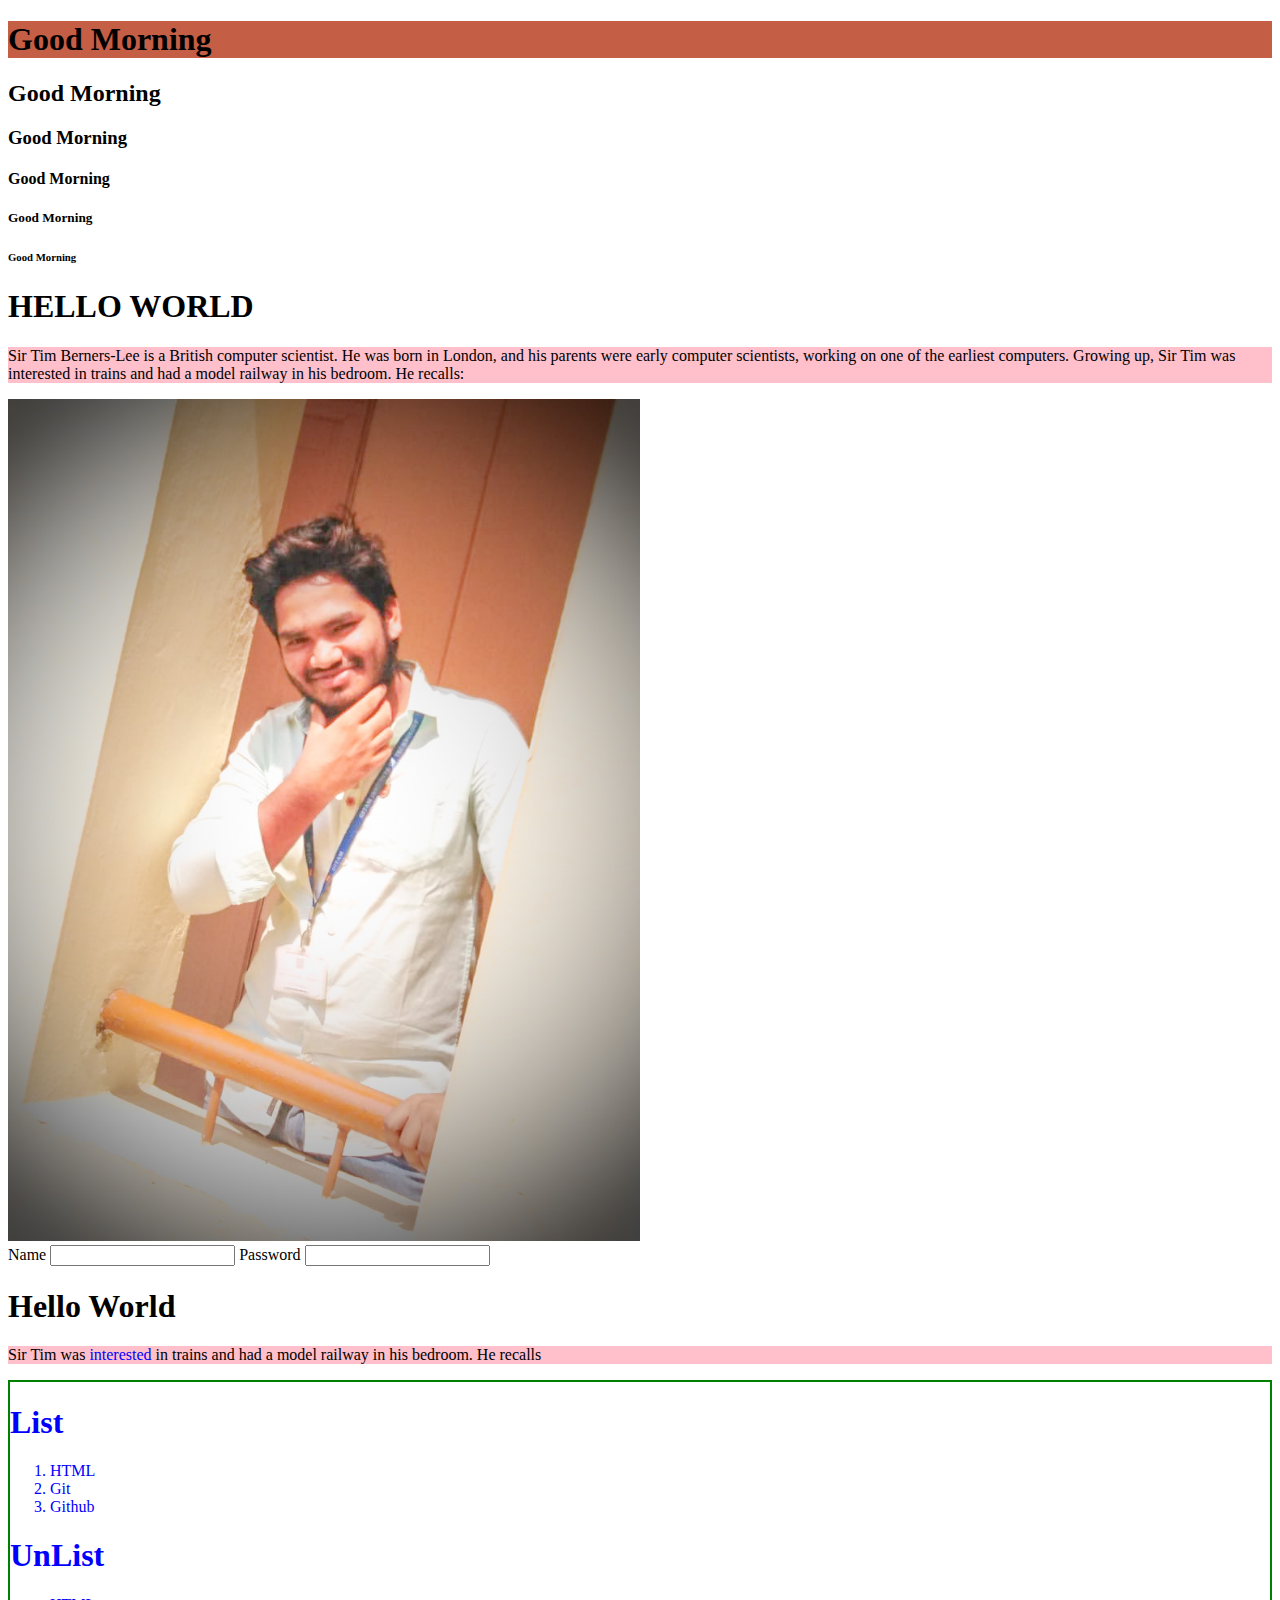
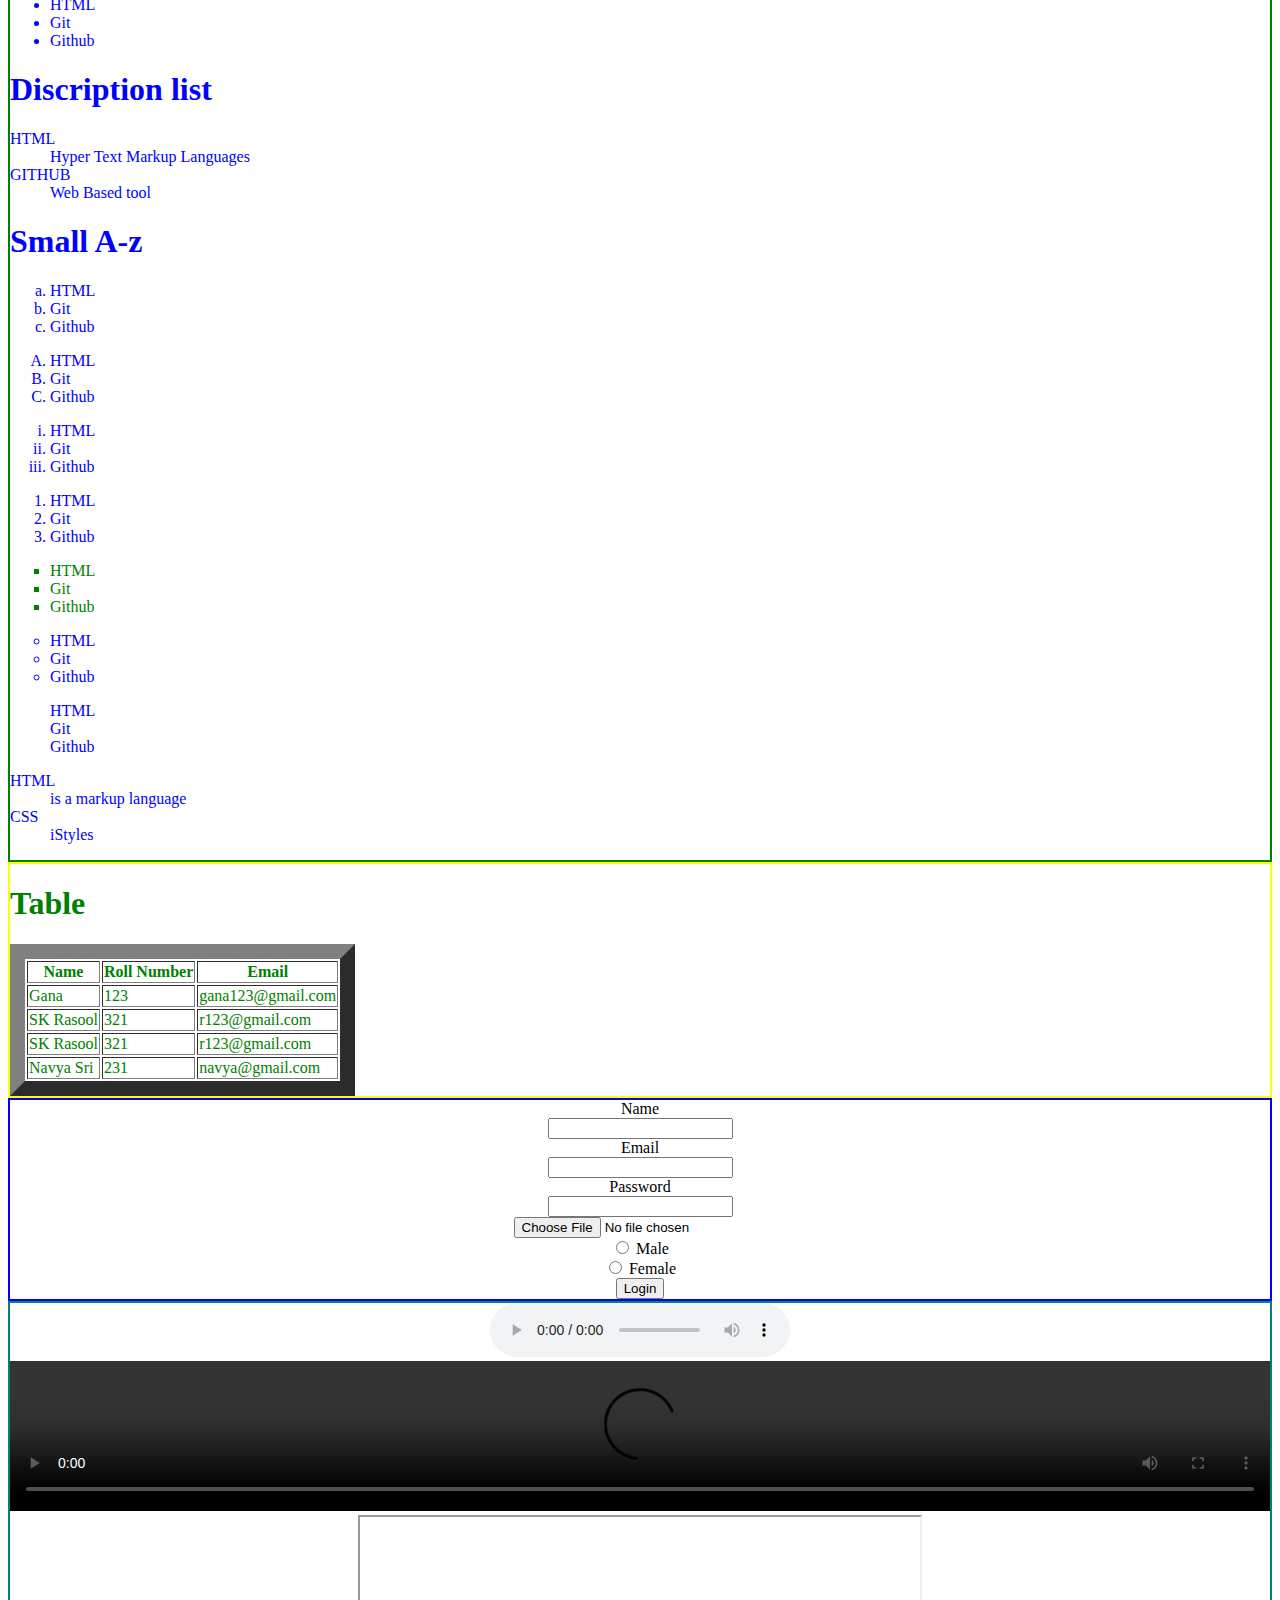
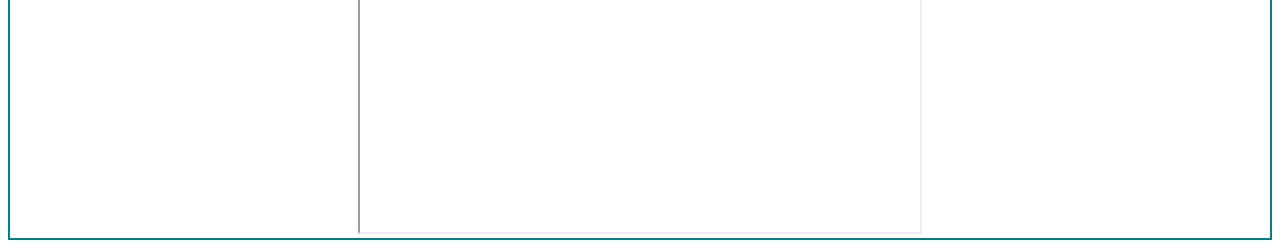
==== index.html @ 514fb417 "Description List Added" ====
<!-- This Doctype 5 th version  -->
<!DOCTYPE html>
<!--  html -->
<html>  <!-- open tag -->
<head>  <!-- open tag -->
	<link rel="stylesheet" type="text/css" href="css/styles.css">
	<title> 
		APSSDC Traning
	</title> <!-- close tag -->
	<style type="text/css">
		p{
         background-color: pink;
		}
		


	</style>
	<link rel="icon" href="IMG-20190405-WA0012_edi.jpg">
</head> <!-- close tag -->
<body> <!-- open tag -->
<h1 style="background-color: #c45e45"> Good Morning</h1>
<h2 class="Good"> Good Morning</h2>
<h3>  Good Morning</h3>
<h4>  Good Morning</h4>
<h5>  Good Morning</h5>
<h6 id="Goodid">  Good Morning</h6>
<H1>HELLO WORLD</H1>
<p>  Sir Tim Berners-Lee is a British computer scientist. He was born in London, and his parents were early computer scientists, working on one of the earliest computers.

Growing up, Sir Tim was interested in trains and had a model railway in his bedroom. He recalls:
</p>
<img src="IMG-20190405-WA0012_edi.jpg" width="50%" height="50%" alt="Mahesh img">
<br>
<label>Name</label>
<input type="" name="">
<label>Password</label>
<input type="" name="">
<div>
	<h1>Hello World</h1>
</div>
<p> Sir Tim was <span style="color:blue">interested</span> in trains and had a model railway in his bedroom. He recalls</p>


</body> <!-- close tag -->

<div style="color:blue; border: 2px solid green">
	<h1>List</h1>
	<ol>
		<li>HTML</li>
		<li>Git</li>
		<li>Github</li>
	</ol>

	<h1>UnList</h1>
	<ul>
		<li>HTML</li>
		<li>Git</li>
		<li>Github</li>
	</ul>

<h1>Discription list</h1>
	<dl>
		<dt>HTML</dt>
		<dd>Hyper Text Markup Languages</dd>
		<dt>GITHUB</dt>
		<dd>Web Based tool</dd>
	</dl>

<h1>Small A-z</h1>
<ol type="a">
		<li>HTML</li>
		<li>Git</li>
		<li>Github</li>
	</ol>

<ol type="A">
		<li>HTML</li>
		<li>Git</li>
		<li>Github</li>
	</ol>

<ol type="i">
		<li>HTML</li>
		<li>Git</li>
		<li>Github</li>
	</ol>
	<ol type="l">
		<li>HTML</li>
		<li>Git</li>
		<li>Github</li>
	</ol>
	<ul type="square" style="color:green">
		<li>HTML</li>
		<li>Git</li>
		<li>Github</li>
	</ul>
	<ul type="circle">
		<li>HTML</li>
		<li>Git</li>
		<li>Github</li>
	</ul>
	<ul type="none">
		<li>HTML</li>
		<li>Git</li>
		<li>Github</li>
	</ul>
	<dl> 
		<dt>HTML</dt> 
	   <dd>is a markup language</dd> 
	   <dt>CSS</dt> 
	   <dd>iStyles</dd> 
	   </dl>
</div>

<div style="color:green; border: 2px solid yellow">
	<h1>Table</h1>
<table border="15">
	<tr>
		<th>Name</th>
		<th>Roll Number</th>
		<th>Email</th>

	</tr>
	<tr>
		<td>Gana</td>
		<td>123</td>
		<td>gana123@gmail.com</td>
	</tr>
	<tr>
		<td>SK Rasool</td>
		<td>321</td>
		<td>r123@gmail.com</td>
	</tr>
	<tr>
		<td>SK Rasool</td>
		<td>321</td>
		<td>r123@gmail.com</td>
	</tr>
	<tr>
		<td>Navya Sri</td>
		<td>231</td>
		<td>navya@gmail.com</td>
	</tr>
</table>

</div>
<div style="border: 2px solid blue; text-align: center;">
	<form>
		<label>Name</label><br>
		<input type="text" name=""><br>
		<label>Email</label><br>
		<input type="email" name=""><br>
		<label>Password</label><br>
		<input type="password" name=""><br>
		<input type="file" name=""><br>
		<input type="radio" id="male" name="gender" value="male">
        <label for="male">Male</label><br>
        <input type="radio" id="female" name="gender" value="female">
        <label for="female">Female</label><br>
		<button type="submit">Login</button>
	</form>
</div>

<div style="border: 2px solid teal; text-align: center;">
	<audio  controls="">
		<source src="https://www.w3schools.com/html/horse.ogg" type="">
	</audio>
	<video controls="" width="100%" height="20%">
		<source src="Ninnu Kori.mp4" type="">
	</video>
	<iframe width="560" height="315" src="https://www.youtube.com/embed/-k_a4F6niqM" frameborder="10px" allow="accelerometer; autoplay; clipboard-write; encrypted-media; gyroscope; picture-in-picture" allowfullscreen></iframe>
</div>

</html> <!-- close tag -->
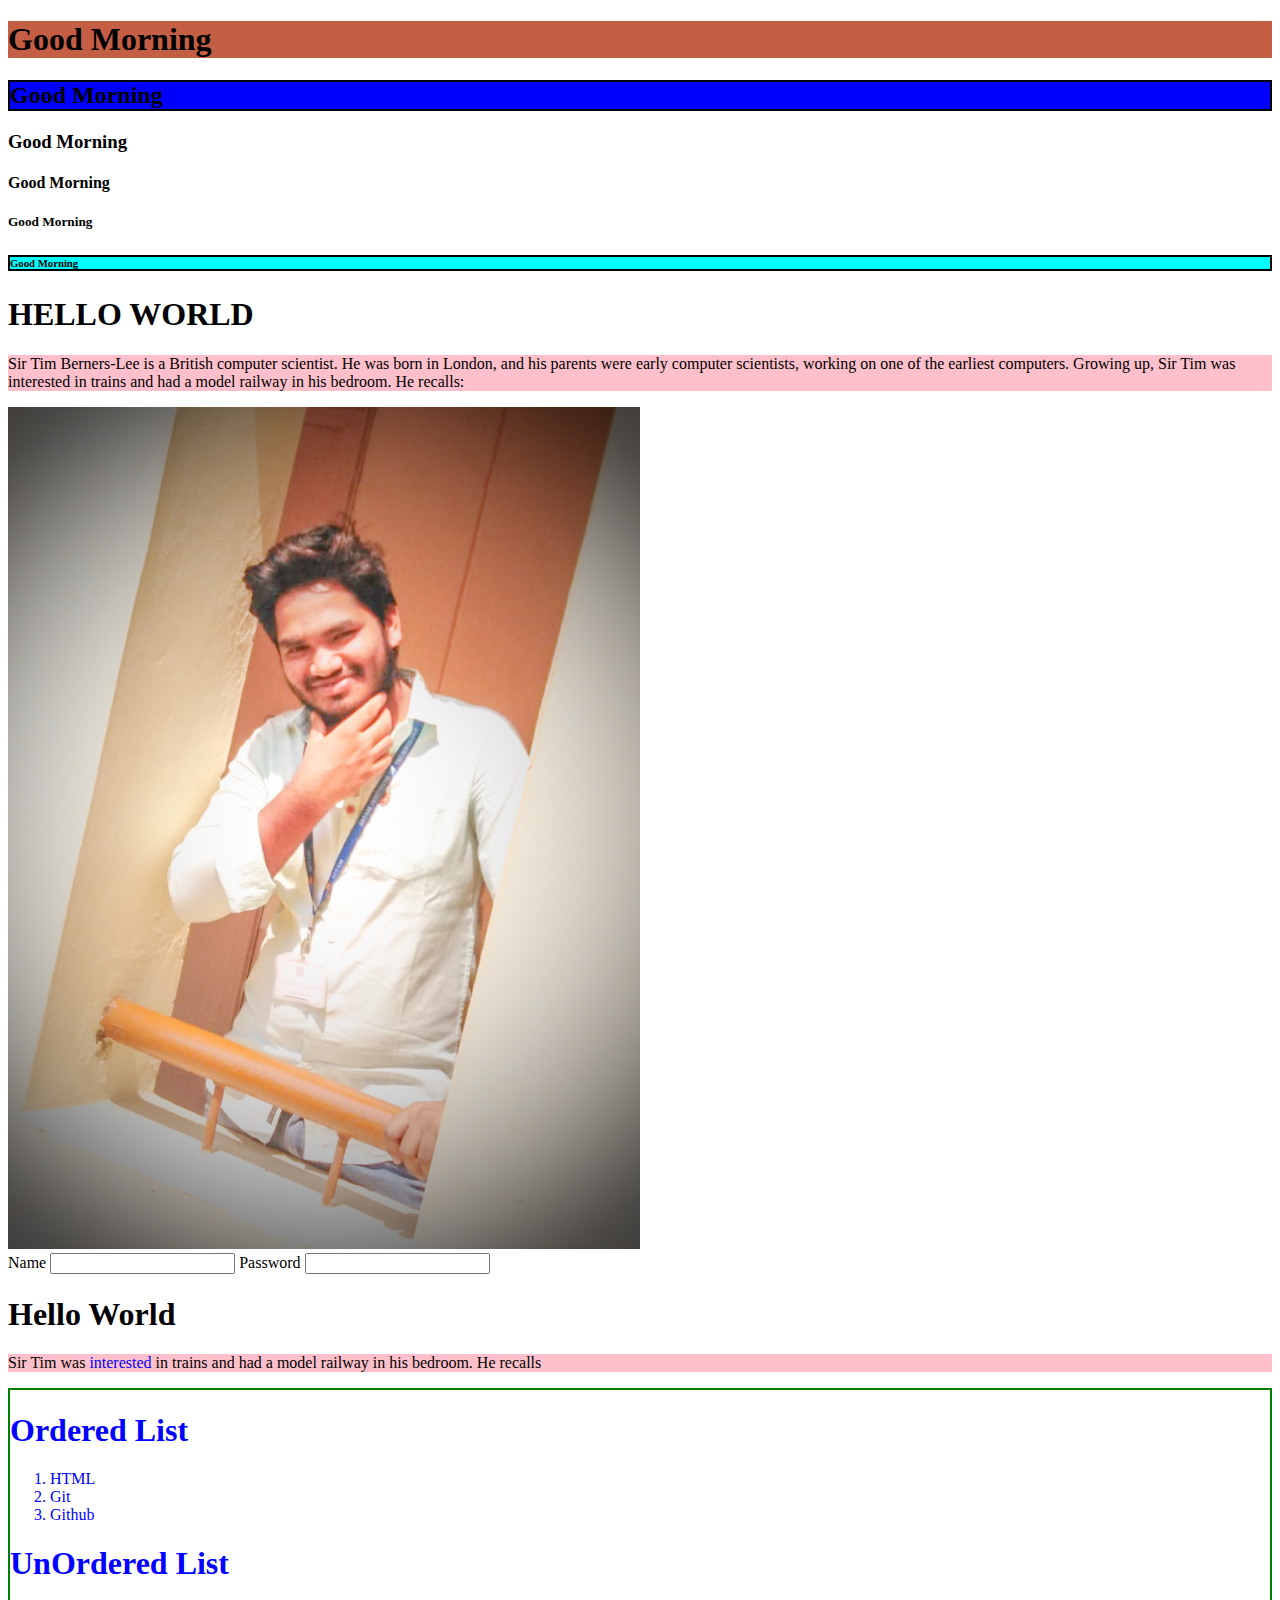
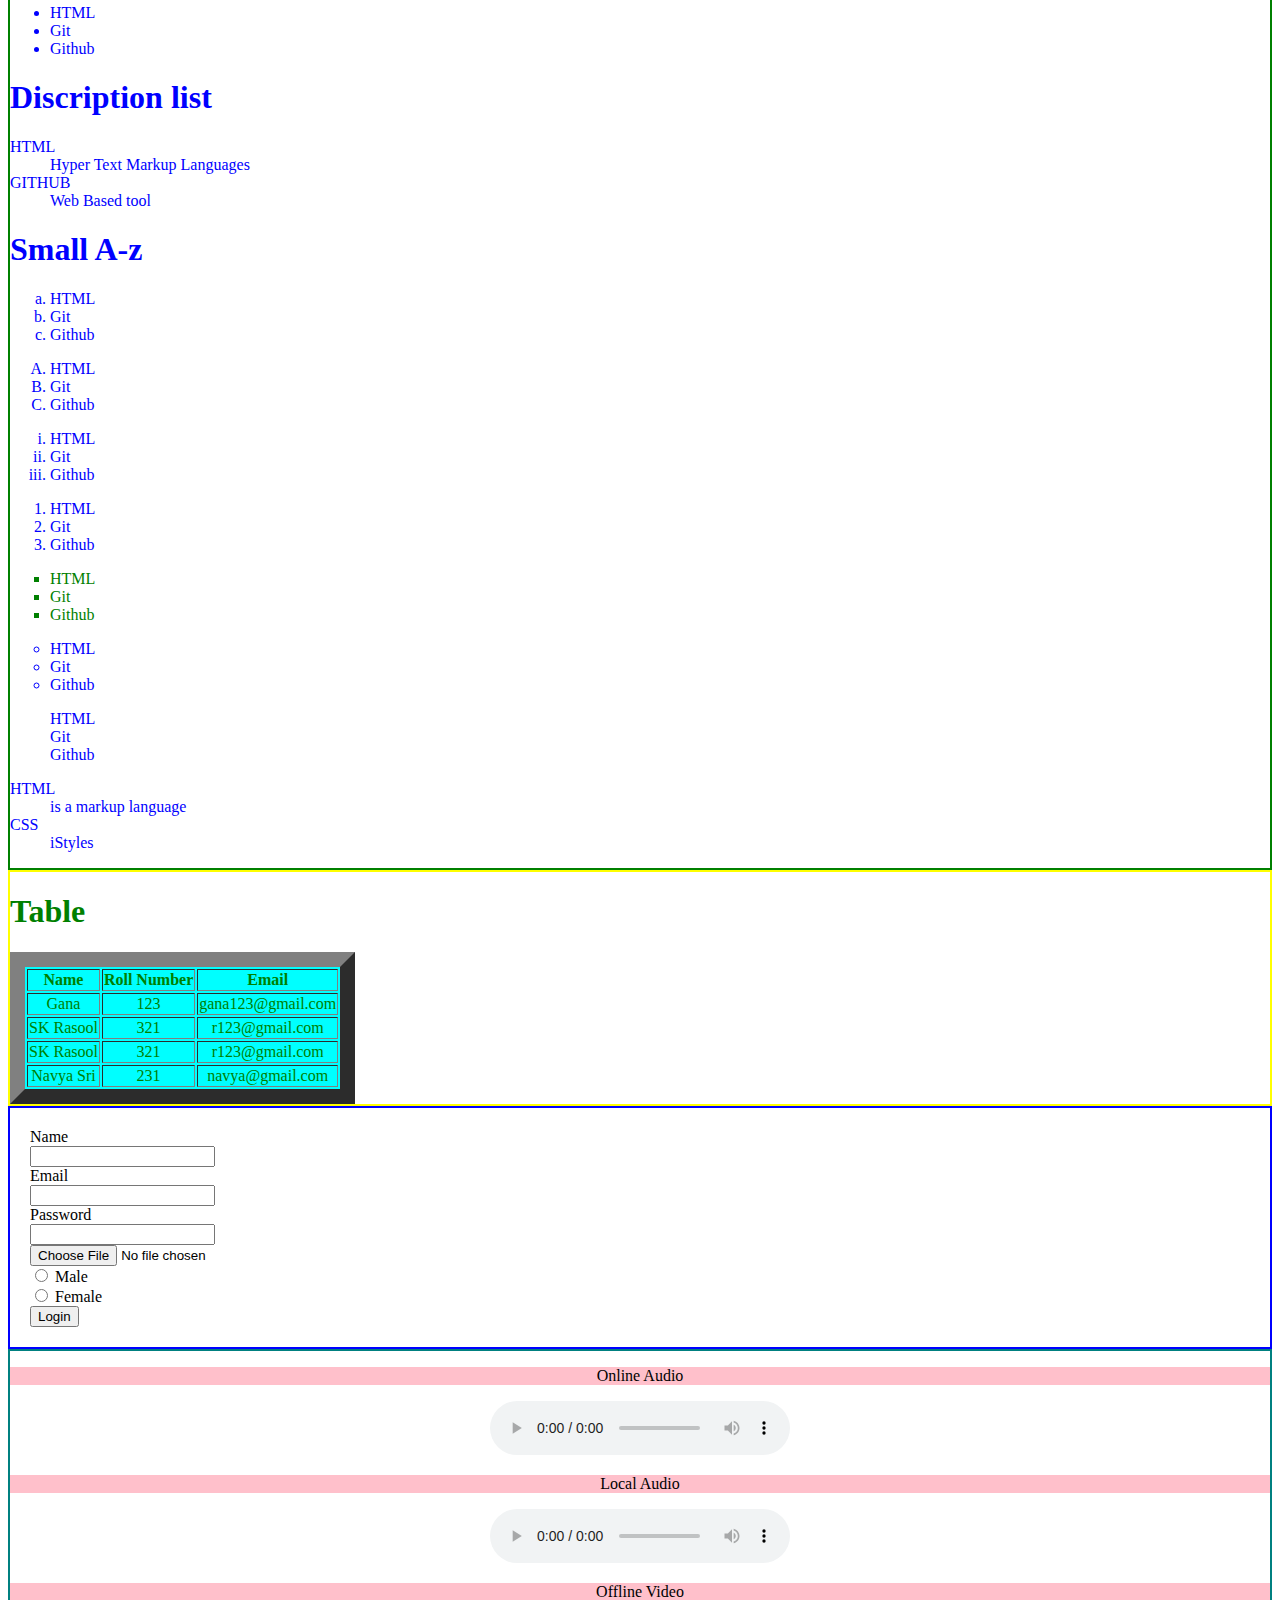
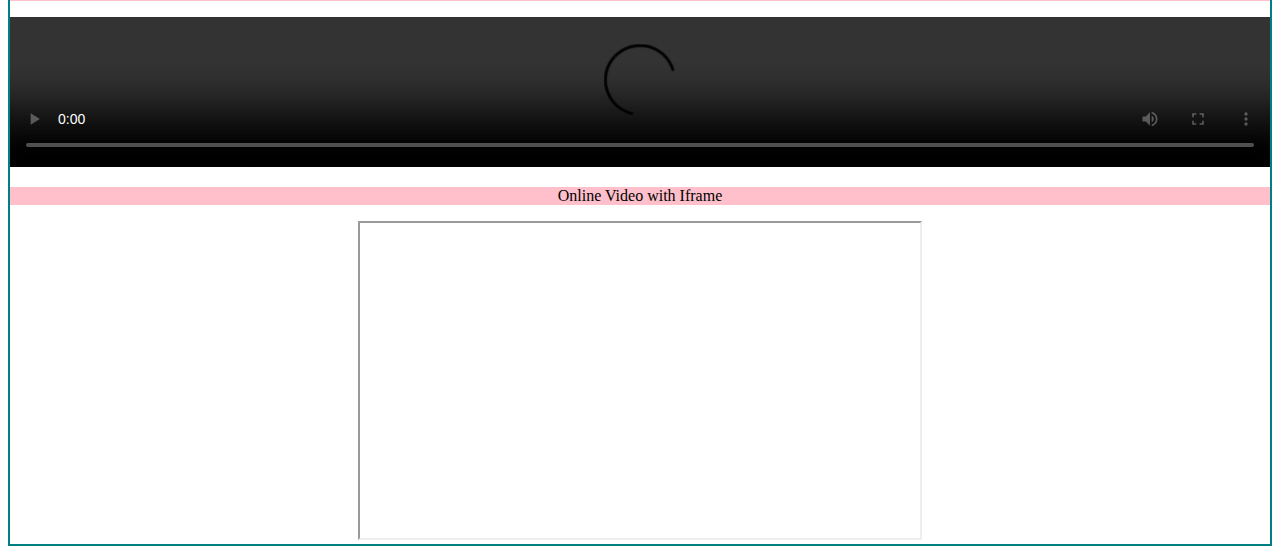
==== commit 9223f869: "Css" ====
--- a/index.html
+++ b/index.html
@@ -11,14 +11,21 @@
 		p{
          background-color: pink;
 		}
-		
+		#Goodid{
+			background-color: aqua;
+			border: 2px solid #000;
+		}
+		.Good{
+			background-color: blue;
+			border: 2px solid #000 ;
+		}
 
 
 	</style>
 	<link rel="icon" href="IMG-20190405-WA0012_edi.jpg">
 </head> <!-- close tag -->
 <body> <!-- open tag -->
-<h1 style="background-color: #c45e45"> Good Morning</h1>
+<h1 style="background-color: #c45e45"> Good Morning</h1>  <!--Inline CSS-->
 <h2 class="Good"> Good Morning</h2>
 <h3>  Good Morning</h3>
 <h4>  Good Morning</h4>
@@ -29,7 +36,10 @@
 
 Growing up, Sir Tim was interested in trains and had a model railway in his bedroom. He recalls:
 </p>
+<!-- Clickable imae when clicked it redirects to target link-->
+<a href="https://docs.google.com/document/u/0/d/1lELorixtr8LpUe3-2BLC-bJ_j4FsHTSdYwl2nPHEuRE/mobilebasic">
 <img src="IMG-20190405-WA0012_edi.jpg" width="50%" height="50%" alt="Mahesh img">
+</a>
 <br>
 <label>Name</label>
 <input type="" name="">
@@ -44,14 +54,14 @@
 </body> <!-- close tag -->
 
 <div style="color:blue; border: 2px solid green">
-	<h1>List</h1>
+	<h1>Ordered List</h1>
 	<ol>
 		<li>HTML</li>
 		<li>Git</li>
 		<li>Github</li>
 	</ol>
 
-	<h1>UnList</h1>
+	<h1>UnOrdered List</h1>
 	<ul>
 		<li>HTML</li>
 		<li>Git</li>
@@ -114,7 +124,7 @@
 
 <div style="color:green; border: 2px solid yellow">
 	<h1>Table</h1>
-<table border="15">
+<table style="color:green;background-color: aqua;text-align: center;" border="15">
 	<tr>
 		<th>Name</th>
 		<th>Roll Number</th>
@@ -144,7 +154,7 @@
 </table>
 
 </div>
-<div style="border: 2px solid blue; text-align: center;">
+<div style="border: 2px solid blue; text-align: left;padding: 20px;">
 	<form>
 		<label>Name</label><br>
 		<input type="text" name=""><br>
@@ -162,12 +172,19 @@
 </div>
 
 <div style="border: 2px solid teal; text-align: center;">
+	<p>Online Audio</p>
 	<audio  controls="">
 		<source src="https://www.w3schools.com/html/horse.ogg" type="">
 	</audio>
+	<p>Local Audio</p>
+	<audio  controls="">
+		<source src="Ranga Ranga Rangasthalaana.mp3" type="">
+	</audio>
+	<p>Offline Video</p>
 	<video controls="" width="100%" height="20%">
 		<source src="Ninnu Kori.mp4" type="">
 	</video>
+	<p>Online Video with Iframe</p>
 	<iframe width="560" height="315" src="https://www.youtube.com/embed/-k_a4F6niqM" frameborder="10px" allow="accelerometer; autoplay; clipboard-write; encrypted-media; gyroscope; picture-in-picture" allowfullscreen></iframe>
 </div>
 
